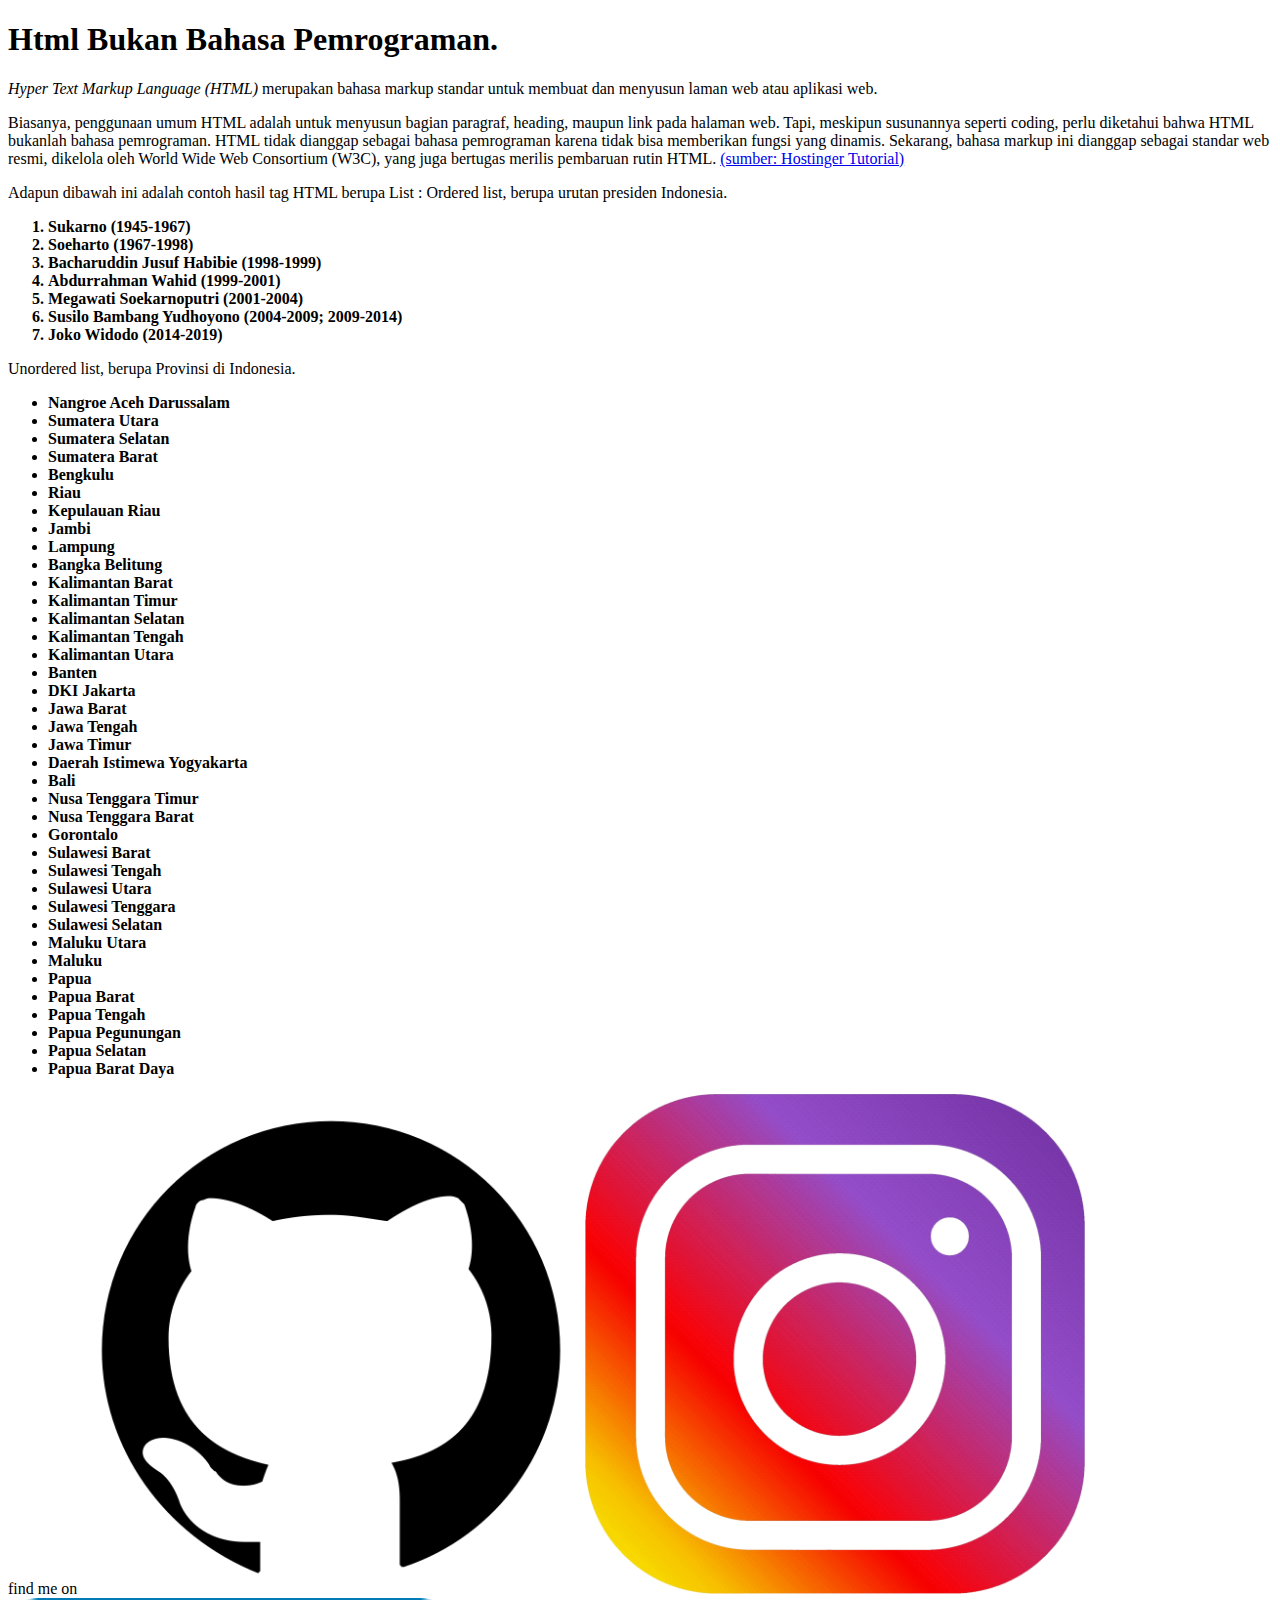
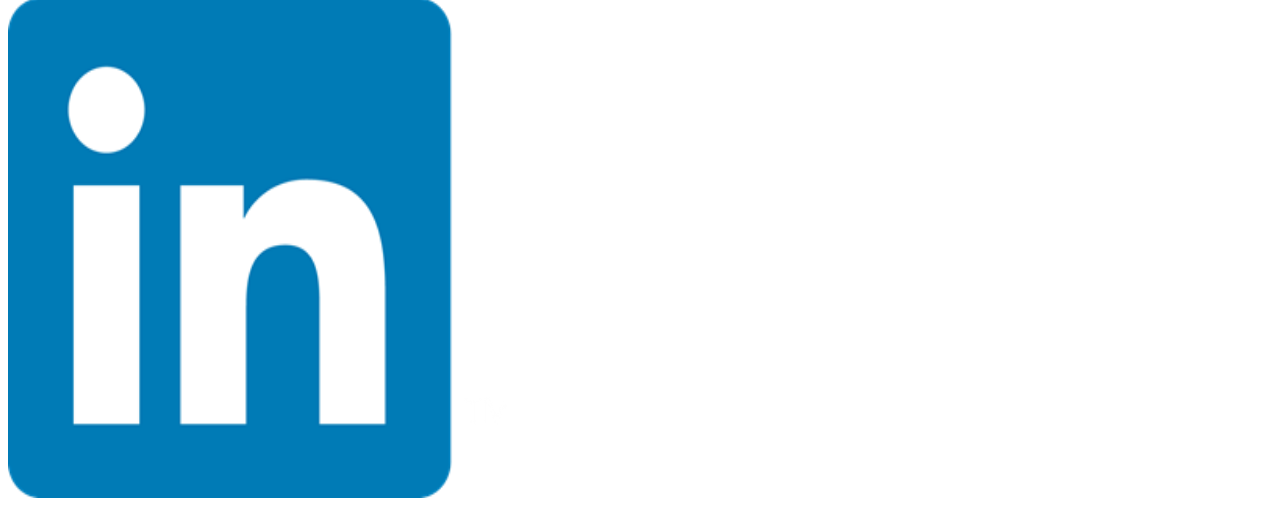
==== Index.html @ 5bdd6346 "first commit" ====
<!DOCTYPE html>
<html lang="en">
  <head>
    <meta charset="UTF-8" />
    <meta http-equiv="X-UA-Compatible" content="IE=edge" />
    <meta name="viewport" content="width=device-width, initial-scale=1.0" />
    <title>T3FSWD1</title>
  </head>
  <body>
    <h1>Html Bukan Bahasa Pemrograman.</h1>
    <p><i>Hyper Text Markup Language (HTML)</i> merupakan bahasa markup standar untuk membuat dan menyusun laman web atau aplikasi web.</p>
    <p>
      Biasanya, penggunaan umum HTML adalah untuk menyusun bagian paragraf, heading, maupun link pada halaman web. Tapi, meskipun susunannya seperti coding, perlu diketahui bahwa HTML bukanlah bahasa pemrograman. HTML tidak dianggap sebagai
      bahasa pemrograman karena tidak bisa memberikan fungsi yang dinamis. Sekarang, bahasa markup ini dianggap sebagai standar web resmi, dikelola oleh World Wide Web Consortium (W3C), yang juga bertugas merilis pembaruan rutin HTML.
      <a href="https://www.hostinger.co.id/tutorial/apa-itu-html">(sumber: Hostinger Tutorial)</a>
    </p>
    <p>
      <!-- awal list -->
      Adapun dibawah ini adalah contoh hasil tag HTML berupa List : Ordered list, berupa urutan presiden Indonesia.
      <b
        ><ol>
          <li>Sukarno (1945-1967)</li>
          <li>Soeharto (1967-1998)</li>
          <li>Bacharuddin Jusuf Habibie (1998-1999)</li>
          <li>Abdurrahman Wahid (1999-2001)</li>
          <li>Megawati Soekarnoputri (2001-2004)</li>
          <li>Susilo Bambang Yudhoyono (2004-2009; 2009-2014)</li>
          <li>Joko Widodo (2014-2019)</li>
        </ol></b
      >

      Unordered list, berupa Provinsi di Indonesia.
      <b
        ><ul>
          <li>Nangroe Aceh Darussalam</li>
          <li>Sumatera Utara</li>
          <li>Sumatera Selatan</li>
          <li>Sumatera Barat</li>
          <li>Bengkulu</li>
          <li>Riau</li>
          <li>Kepulauan Riau</li>
          <li>Jambi</li>
          <li>Lampung</li>
          <li>Bangka Belitung</li>
          <li>Kalimantan Barat</li>
          <li>Kalimantan Timur</li>
          <li>Kalimantan Selatan</li>
          <li>Kalimantan Tengah</li>
          <li>Kalimantan Utara</li>
          <li>Banten</li>
          <li>DKI Jakarta</li>
          <li>Jawa Barat</li>
          <li>Jawa Tengah</li>
          <li>Jawa Timur</li>
          <li>Daerah Istimewa Yogyakarta</li>
          <li>Bali</li>
          <li>Nusa Tenggara Timur</li>
          <li>Nusa Tenggara Barat</li>
          <li>Gorontalo</li>
          <li>Sulawesi Barat</li>
          <li>Sulawesi Tengah</li>
          <li>Sulawesi Utara</li>
          <li>Sulawesi Tenggara</li>
          <li>Sulawesi Selatan</li>
          <li>Maluku Utara</li>
          <li>Maluku</li>
          <li>Papua</li>
          <li>Papua Barat</li>
          <li>Papua Tengah</li>
          <li>Papua Pegunungan</li>
          <li>Papua Selatan</li>
          <li>Papua Barat Daya</li>
        </ul></b
      >
      <!-- akhir list -->
      find me on <a href="https://github.com/sunjatin"><img src="/assets/img/github.png" alt="github" width="500" height="500" /></a>
      <a href="https://instagram.com/syaefur_a?igshid=YmMyMTA2M2Y="><img src="/assets/img/ig.png" alt="instagram" width="500" height="500" /></a>
      <a href="https://www.linkedin.com/in/adnan-s-a91995216/"><img src="/assets/img/linkedin.png" alt="linkdin" width="500" height="500" /></a>
    </p>
  </body>
</html>
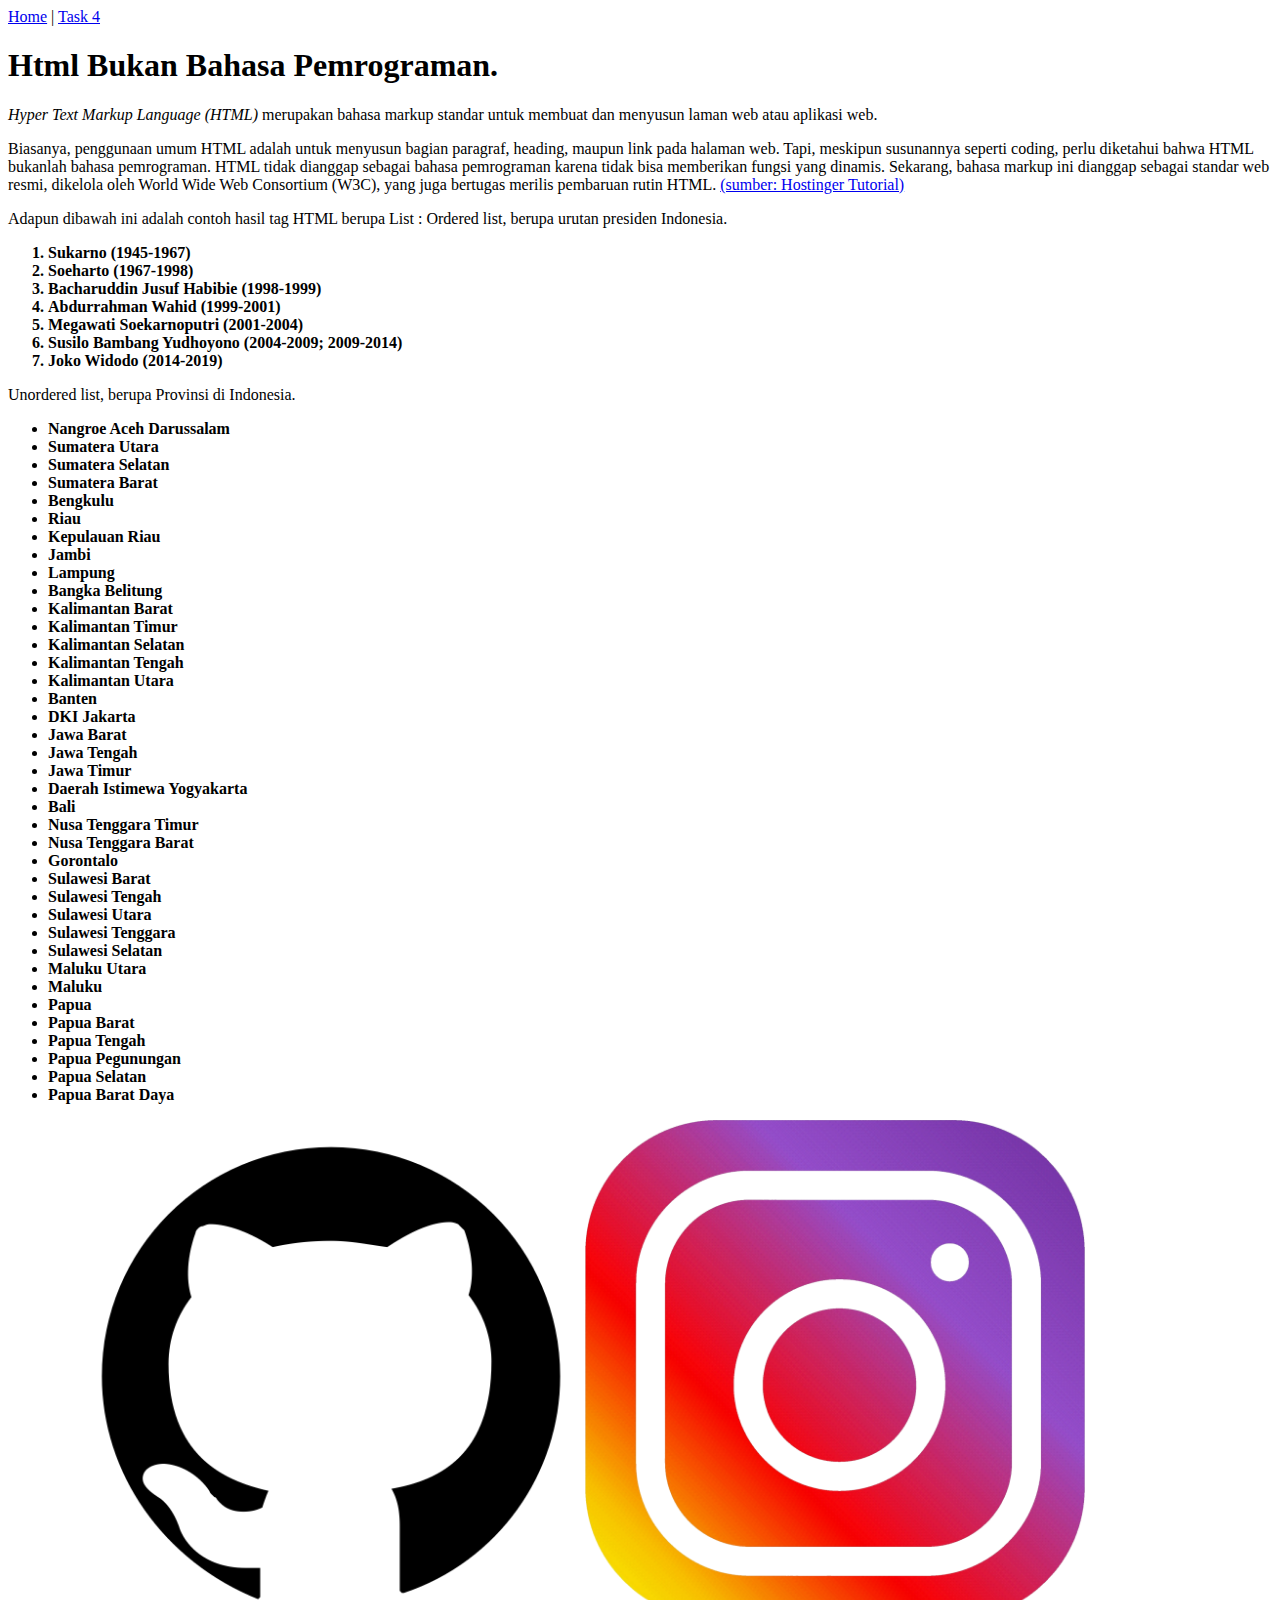
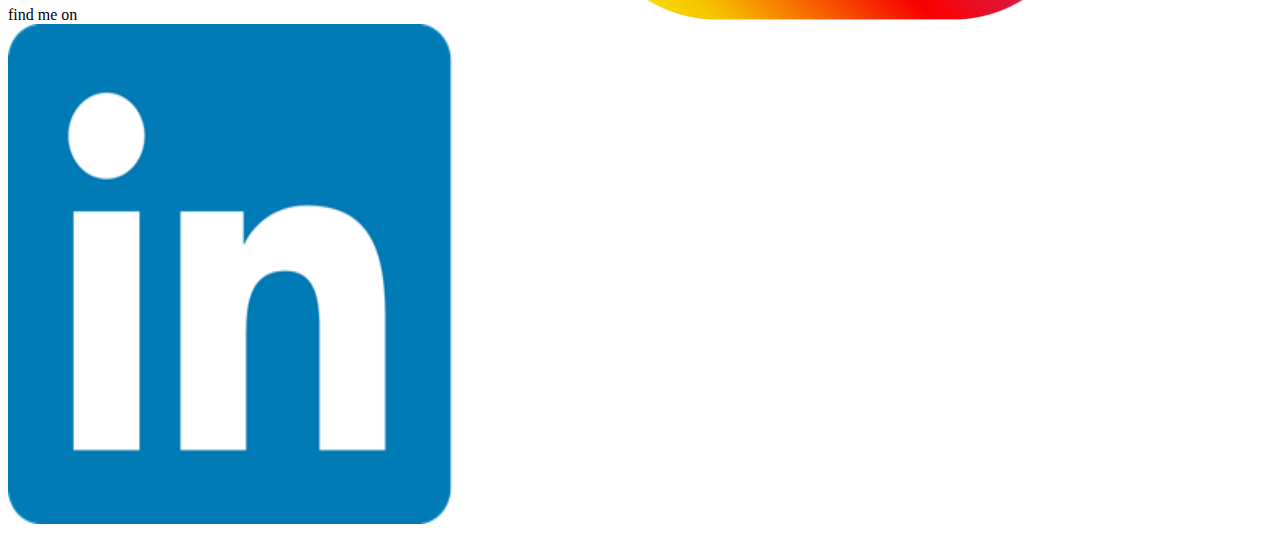
==== commit b0287ad9: "first commit" ====
--- a/Index.html
+++ b/Index.html
@@ -7,6 +7,10 @@
     <title>T3FSWD1</title>
   </head>
   <body>
+    <nav>
+      <a href="#">Home</a> |
+      <a href="#">Task 4</a>
+    </nav>
     <h1>Html Bukan Bahasa Pemrograman.</h1>
     <p><i>Hyper Text Markup Language (HTML)</i> merupakan bahasa markup standar untuk membuat dan menyusun laman web atau aplikasi web.</p>
     <p>
